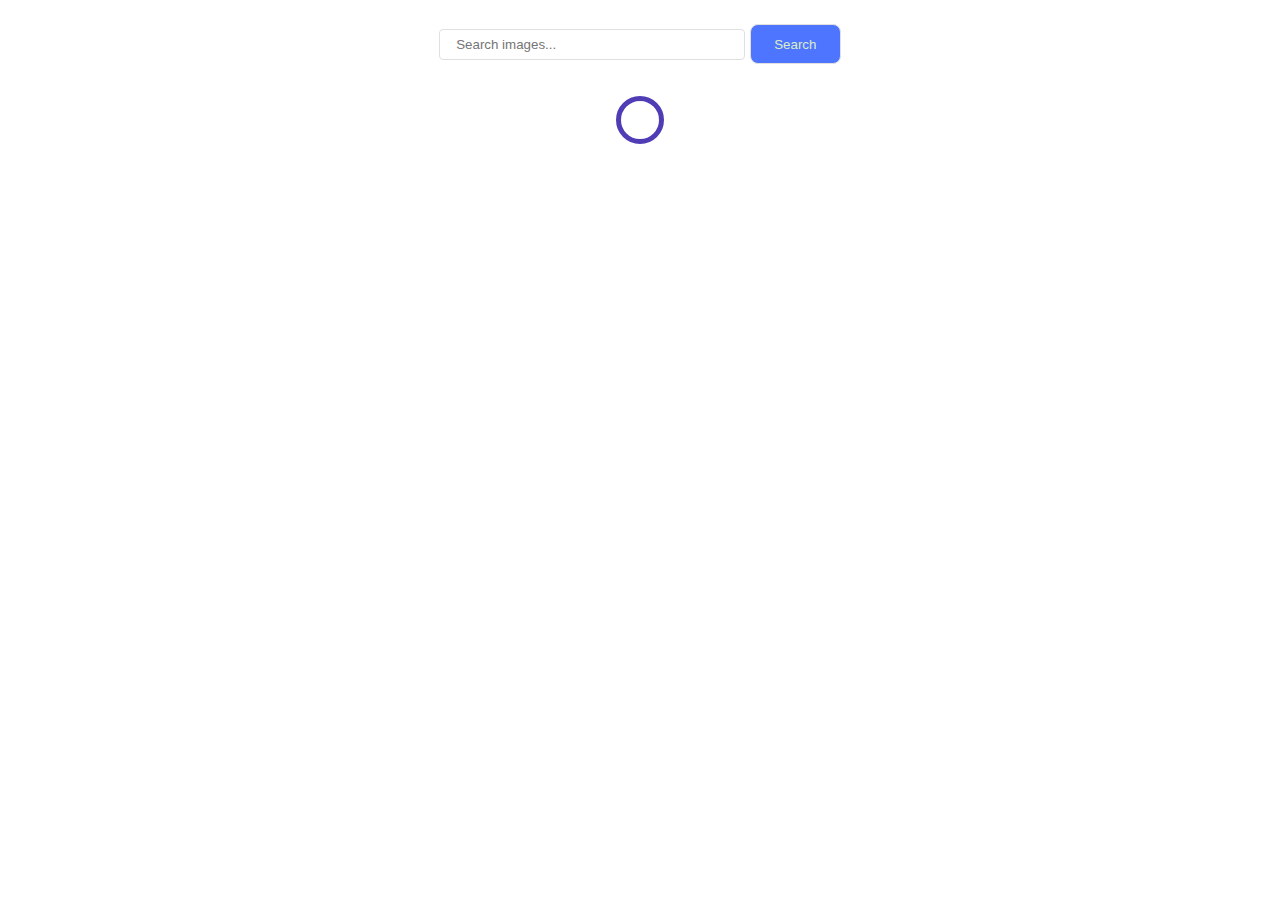
==== src/index.html @ b126c89f "Initial commit" ====
<!DOCTYPE html>
<html lang="en">
  <head>
    <meta charset="UTF-8" />
    <link rel="icon" type="image/svg+xml" href="/favicon.svg" />
    <meta name="viewport" content="width=device-width, initial-scale=1.0" />
    <title>Homework 11</title>
    <link rel="preconnect" href="https://fonts.googleapis.com" />
    <link rel="preconnect" href="https://fonts.gstatic.com" crossorigin />
    <link
      href="https://fonts.googleapis.com/css2?family=Montserrat:wght@400;500;600&display=swap"
      rel="stylesheet"
    />
    <link rel="stylesheet" href="./css/styles.css" />
  </head>
  <body>
    <section class="container">
      <form class="search-form">
        <input
          type="text"
          name="query"
          class="search-input"
          placeholder="Search images..."
        />
        <button type="submit" class="search-btn">Search</button>
      </form>
      <div class="loader"></div>
      <ul class="gallery"></ul>
    </section>

    <script type="module" src="./main.js"></script>
  </body>
</html>
---- src/css/styles.css ----
/**
  |============================
  | include css partials with
  | default @import url()
  |============================
*/
@import url('./reset.css');

body {
  font-family: 'Montserrat', sans-serif;
  font-weight: 400;
  font-size: 16px;
  line-height: 1.5;
  letter-spacing: 0.04em;
  background: #fff;
}
.container {
  max-width: 1128px;
  margin: 24px auto;
}

.search-form {
  text-align: center;
  margin-bottom: 32px;
}

.search-input {
  width: 272px;
  padding: 7px 16px;
  color: #808080;
  border: 1px solid #e0e0e0;
  border-radius: 4px;
  outline: none;
}

.search-input:focus {
  border-color: #dcedc8;
}

.search-btn {
  border-radius: 8px;
  padding: 8px 16px;
  width: 91px;
  height: 40px;
  background: #4e75ff;
  color: #dcedc8;
  border: 1px solid #e0e0e0;
  transition: background-color 0.15s ease-in;
}

.search-btn:hover {
  background-color: #6c8cff;
}

.gallery {
  display: flex;
  flex-wrap: wrap;
  gap: 24px;
}

.gallery-item {
  width: 358px;
  border: 1px solid #808080;
}

.photos-list-link {
  font: inherit;
  color: currentColor;
  text-decoration: none;
}

.image {
  display: block;
  max-width: 100%;
  object-fit: cover;
}

.list-container {
  display: flex;
  padding: 4px 20px;
  justify-content: space-between;
}

.item-container {
  display: flex;
  flex-direction: column;
  align-items: center;
  color: #2e2f42;
  font-size: 12px;
  line-height: 2;
}

.title {
  font-weight: 600;
  line-height: 1.33;
}

.loader {
  width: 48px;
  height: 48px;
  border-radius: 50%;
  position: relative;
  animation: rotate 1s linear infinite;
  margin: auto;
}
.loader::before {
  content: '';
  box-sizing: border-box;
  position: absolute;
  inset: 0px;
  border-radius: 50%;
  border: 5px solid rgba(46, 25, 168, 0.842);
  animation: prixClipFix 2s linear infinite;
}

@keyframes rotate {
  100% {
    transform: rotate(360deg);
  }
}

@keyframes prixClipFix {
  0% {
    clip-path: polygon(50% 50%, 0 0, 0 0, 0 0, 0 0, 0 0);
  }
  25% {
    clip-path: polygon(50% 50%, 0 0, 100% 0, 100% 0, 100% 0, 100% 0);
  }
  50% {
    clip-path: polygon(50% 50%, 0 0, 100% 0, 100% 100%, 100% 100%, 100% 100%);
  }
  75% {
    clip-path: polygon(50% 50%, 0 0, 100% 0, 100% 100%, 0 100%, 0 100%);
  }
  100% {
    clip-path: polygon(50% 50%, 0 0, 100% 0, 100% 100%, 0 100%, 0 0);
  }
}
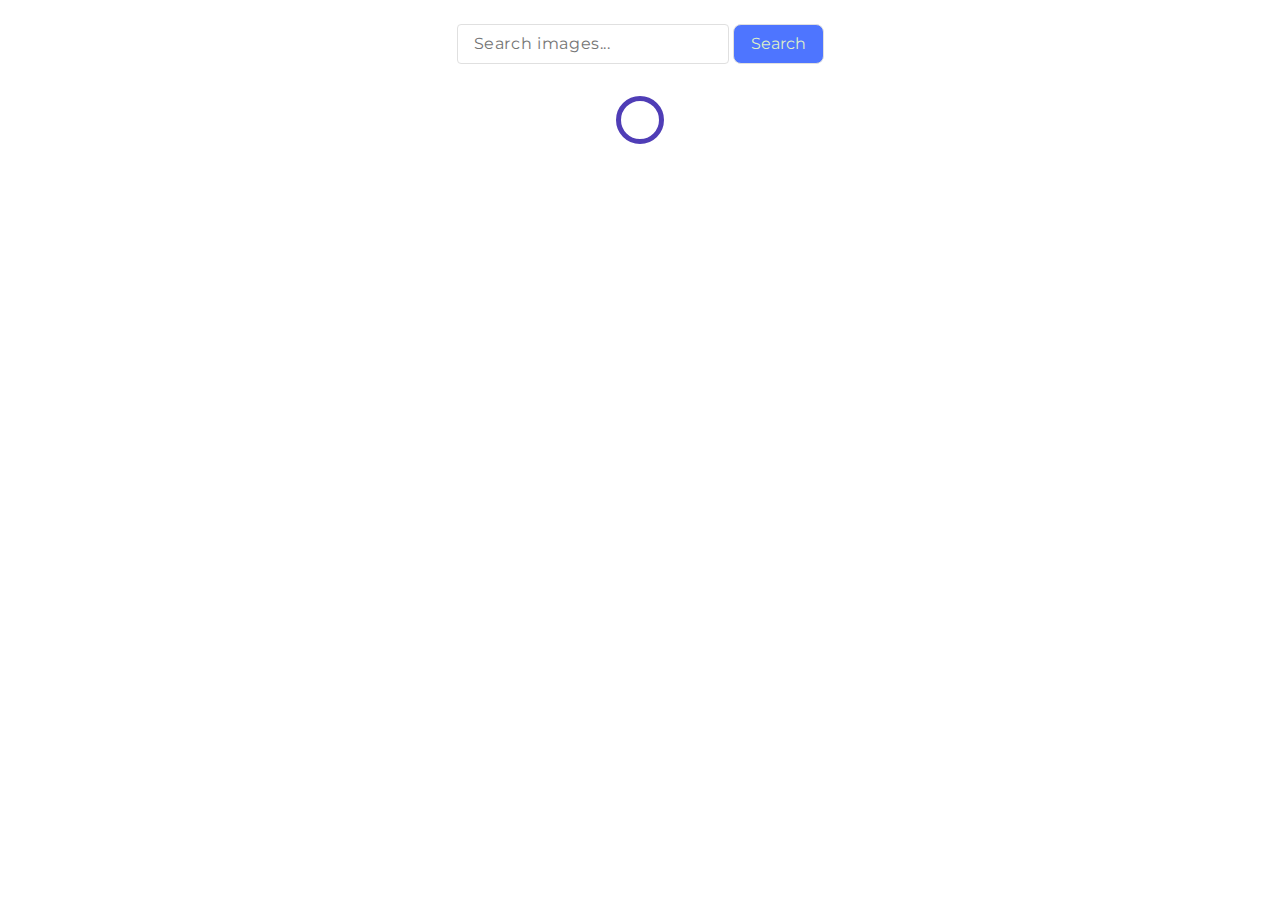
==== commit a5668207: "add" ====
--- a/src/index.html
+++ b/src/index.html
@@ -4,7 +4,11 @@
     <meta charset="UTF-8" />
     <link rel="icon" type="image/svg+xml" href="/favicon.svg" />
     <meta name="viewport" content="width=device-width, initial-scale=1.0" />
-    <title>Homework 11</title>
+    <title>Homework 12</title>
+    <link
+      rel="stylesheet"
+      href="https://cdnjs.cloudflare.com/ajax/libs/modern-normalize/2.0.0/modern-normalize.min.css"
+    />
     <link rel="preconnect" href="https://fonts.googleapis.com" />
     <link rel="preconnect" href="https://fonts.gstatic.com" crossorigin />
     <link
--- a/src/css/styles.css
+++ b/src/css/styles.css
@@ -8,10 +8,6 @@
 
 body {
   font-family: 'Montserrat', sans-serif;
-  font-weight: 400;
-  font-size: 16px;
-  line-height: 1.5;
-  letter-spacing: 0.04em;
   background: #fff;
 }
 .container {
@@ -27,6 +23,10 @@
 .search-input {
   width: 272px;
   padding: 7px 16px;
+  font-weight: 400;
+  font-size: 16px;
+  line-height: 1.5;
+  letter-spacing: 0.04em;
   color: #808080;
   border: 1px solid #e0e0e0;
   border-radius: 4px;
@@ -59,19 +59,16 @@
 }
 
 .gallery-item {
-  width: 358px;
+  width: calc((100% - 48px) / 3);
   border: 1px solid #808080;
 }
 
-.photos-list-link {
-  font: inherit;
-  color: currentColor;
-  text-decoration: none;
+.image-link {
+  max-width: 100%;
+  max-height: 200px;
 }
 
 .image {
-  display: block;
-  max-width: 100%;
   object-fit: cover;
 }
 
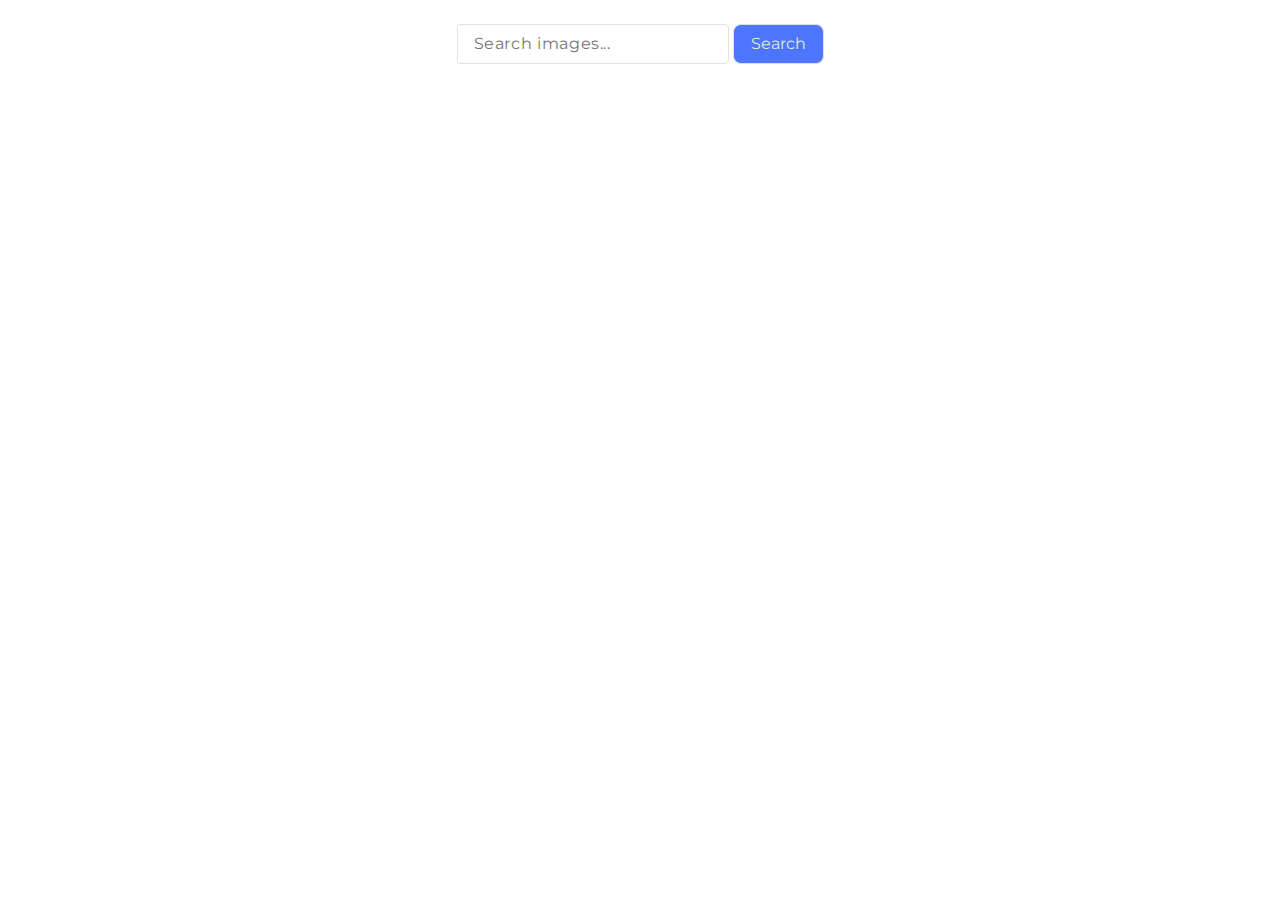
==== commit bf7e8c4c: "add" ====
--- a/src/index.html
+++ b/src/index.html
@@ -19,17 +19,31 @@
   </head>
   <body>
     <section class="container">
-      <form class="search-form">
-        <input
-          type="text"
-          name="query"
-          class="search-input"
-          placeholder="Search images..."
-        />
-        <button type="submit" class="search-btn">Search</button>
-      </form>
-      <div class="loader"></div>
+      <div class="form">
+        <form class="search-form">
+          <input
+            type="text"
+            name="query"
+            class="search-input"
+            placeholder="Search images..."
+          />
+          <button type="submit" class="search-btn">Search</button>
+        </form>
+      </div>
+
       <ul class="gallery"></ul>
+
+      <div>
+        <button
+          type="button"
+          class="button js-btn-load hidden"
+          data-action="load-more"
+        >
+          <span class="label">Load more</span>
+        </button>
+      </div>
+
+      <div class="loader hidden"></div>
     </section>
 
     <script type="module" src="./main.js"></script>
--- a/src/css/styles.css
+++ b/src/css/styles.css
@@ -56,6 +56,7 @@
   display: flex;
   flex-wrap: wrap;
   gap: 24px;
+  margin-bottom: 32px;
 }
 
 .gallery-item {
@@ -90,6 +91,29 @@
 .title {
   font-weight: 600;
   line-height: 1.33;
+}
+
+.button {
+  display: block;
+  margin-left: auto;
+  margin-right: auto;
+  border-radius: 8px;
+  padding: 8px 16px;
+  width: 125px;
+  height: 40px;
+  background: #4e75ff;
+  color: #dcedc8;
+  border: 1px solid #e0e0e0;
+  transition: background-color 0.15s ease-in;
+}
+
+.button:hover {
+  background-color: #6c8cff;
+}
+
+.hidden {
+  display: none;
+  opacity: 0;
 }
 
 .loader {
